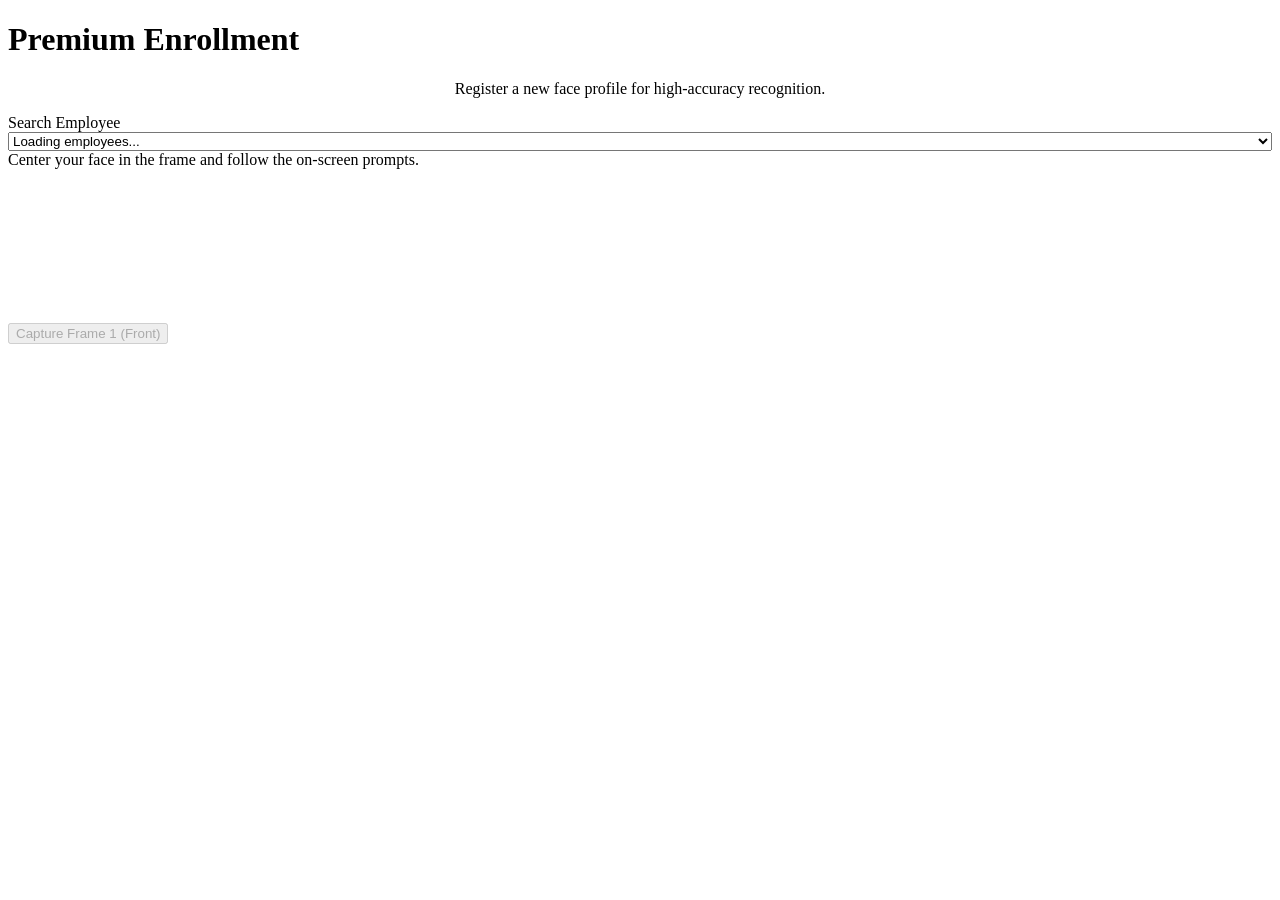
==== frontend/enroll.html @ d2eaa031 "feat: Initial commit — face recognition attendance system - FastAPI backend with Supabase - Admin da" ====
<!DOCTYPE html>
<html lang="en">

<head>
    <meta charset="UTF-8">
    <meta name="viewport" content="width=device-width, initial-scale=1.0">
    <title>Employee Enrollment | Premium Attendance</title>
    <link href="https://fonts.googleapis.com/css2?family=Outfit:wght@300;400;600;700&display=swap" rel="stylesheet">
    <script src="/assets/js/face-api.min.js"></script>
    <link rel="stylesheet" href="/assets/css/enroll.css">
</head>

<body>
    <div class="enroll-container">
        <header class="enroll-header">
            <h1 id="enroll-title">Premium Enrollment</h1>
            <p style="color:var(--text-muted); text-align:center;">Register a new face profile for high-accuracy
                recognition.</p>
        </header>

        <div class="enroll-card glass-card">
            <div class="controls">
                <div class="form-group">
                    <label for="employee-select">Search Employee</label>
                    <select id="employee-select" class="premium-input" style="width:100%">
                        <option value="" disabled selected>Loading employees...</option>
                    </select>
                </div>
            </div>

            <div class="instructions" id="inst-text">
                Center your face in the frame and follow the on-screen prompts.
            </div>

            <div class="camera-box">
                <video id="webcam" autoplay muted playsinline></video>
                <canvas id="overlay"></canvas>
                <div class="oval-guide">
                    <div class="oval"></div>
                </div>
            </div>

            <div class="progress-bar" id="progress-bar">
                <div class="step active"></div>
                <div class="step"></div>
                <div class="step"></div>
                <div class="step"></div>
                <div class="step"></div>
            </div>

            <button id="capture-btn" class="primary-btn" disabled>Capture Frame 1 (Front)</button>
            <p class="msg" id="feedback"></p>

            <!-- Hidden canvas for thumbnail generation & normalization -->
            <canvas id="hidden-canvas" style="display:none;"></canvas>
        </div>
    </div>

    <script src="/assets/js/enroll.js"></script>
</body>

</html>
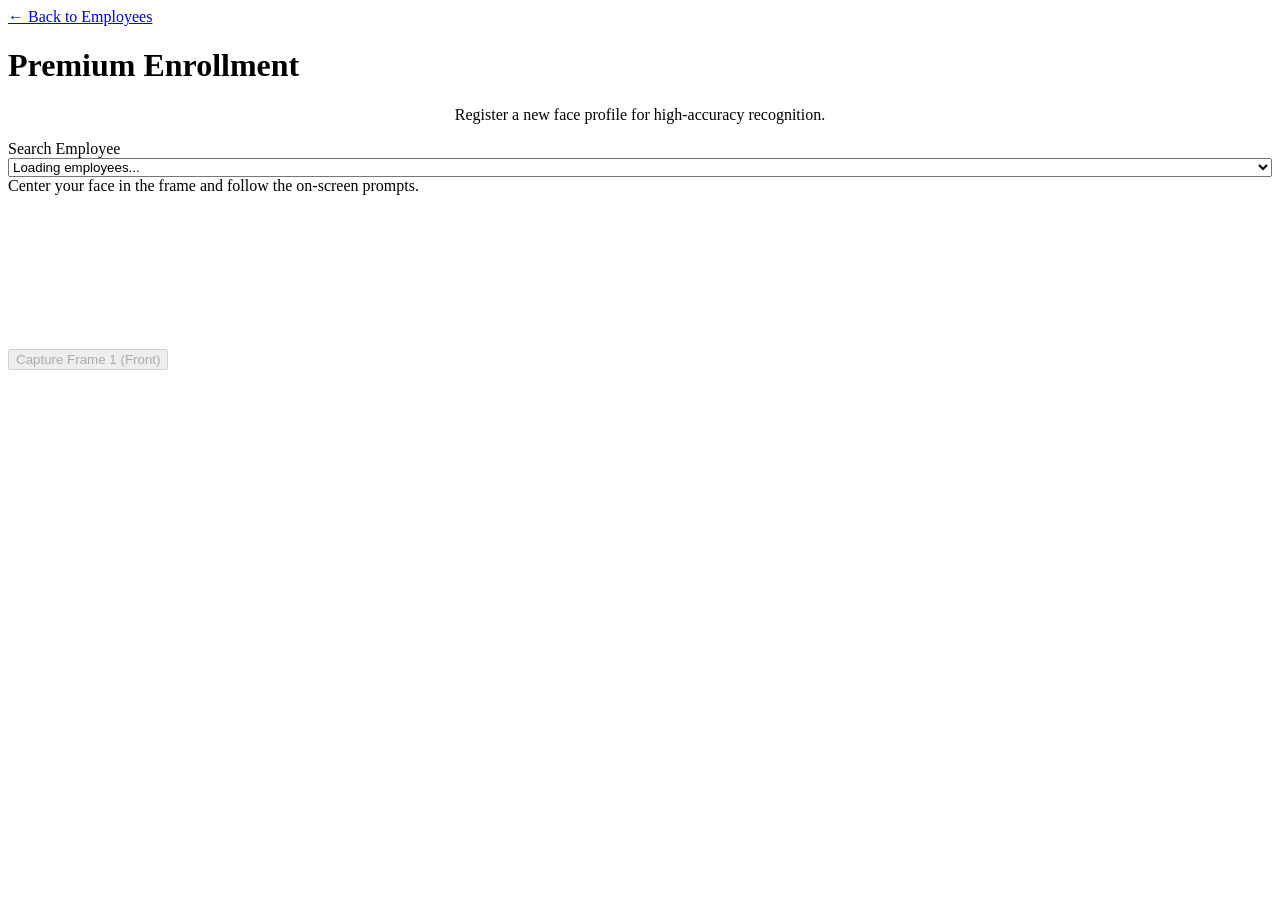
==== commit be1863fc: "Fix Supabase permissions, authentication RLS bypass, and navigation refinements" ====
--- a/frontend/enroll.html
+++ b/frontend/enroll.html
@@ -13,6 +13,9 @@
 <body>
     <div class="enroll-container">
         <header class="enroll-header">
+            <div class="header-nav">
+                <a href="/admin?tab=employees" class="back-link">← Back to Employees</a>
+            </div>
             <h1 id="enroll-title">Premium Enrollment</h1>
             <p style="color:var(--text-muted); text-align:center;">Register a new face profile for high-accuracy
                 recognition.</p>
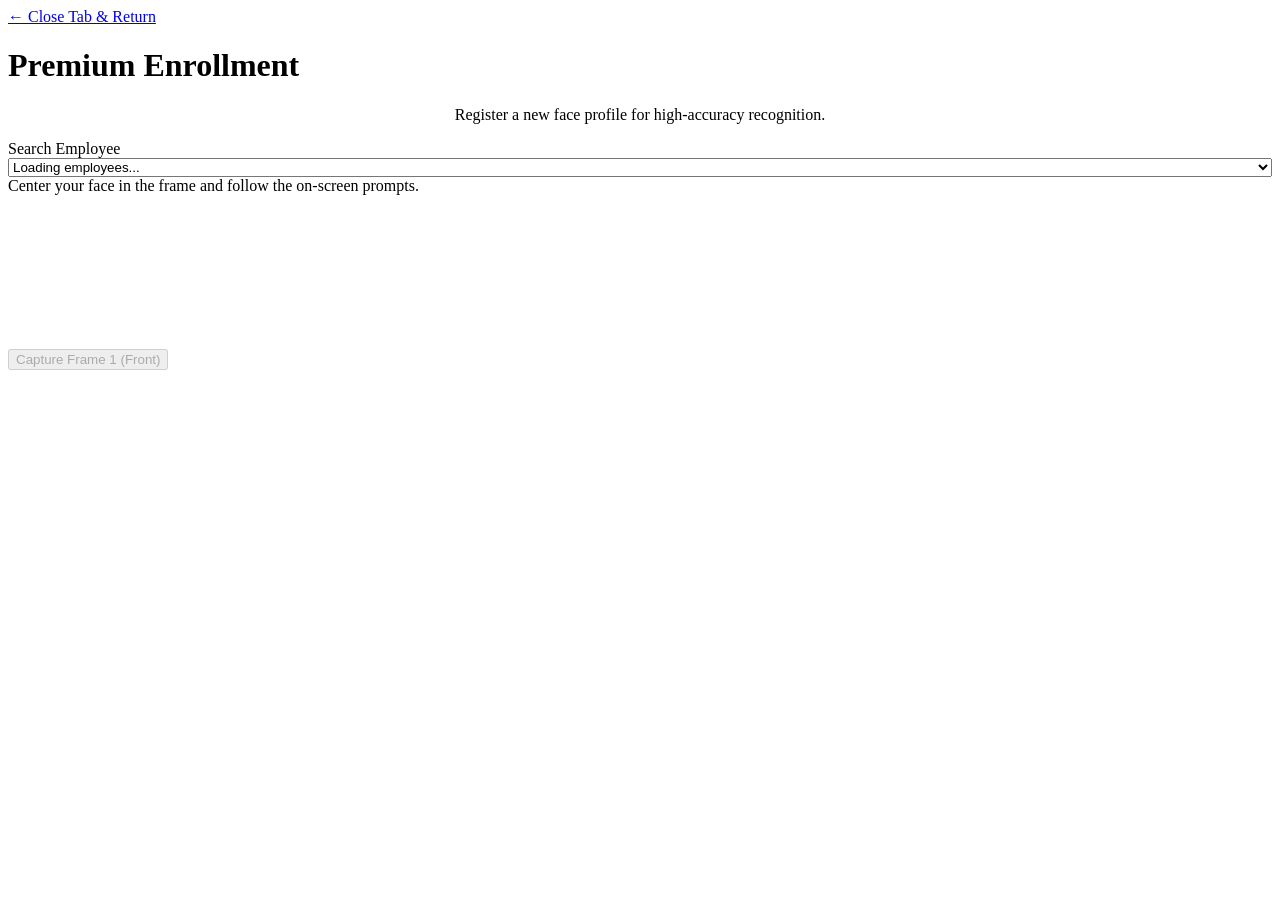
==== commit 83dc1828: "UX: Close tab for enrollment, heatmap fixes for unenrolled users, today highlight, and URL-synced ta" ====
--- a/frontend/enroll.html
+++ b/frontend/enroll.html
@@ -14,7 +14,7 @@
     <div class="enroll-container">
         <header class="enroll-header">
             <div class="header-nav">
-                <a href="/admin?tab=employees" class="back-link">← Back to Employees</a>
+                <a href="#" onclick="window.close(); return false;" class="back-link">← Close Tab & Return</a>
             </div>
             <h1 id="enroll-title">Premium Enrollment</h1>
             <p style="color:var(--text-muted); text-align:center;">Register a new face profile for high-accuracy
